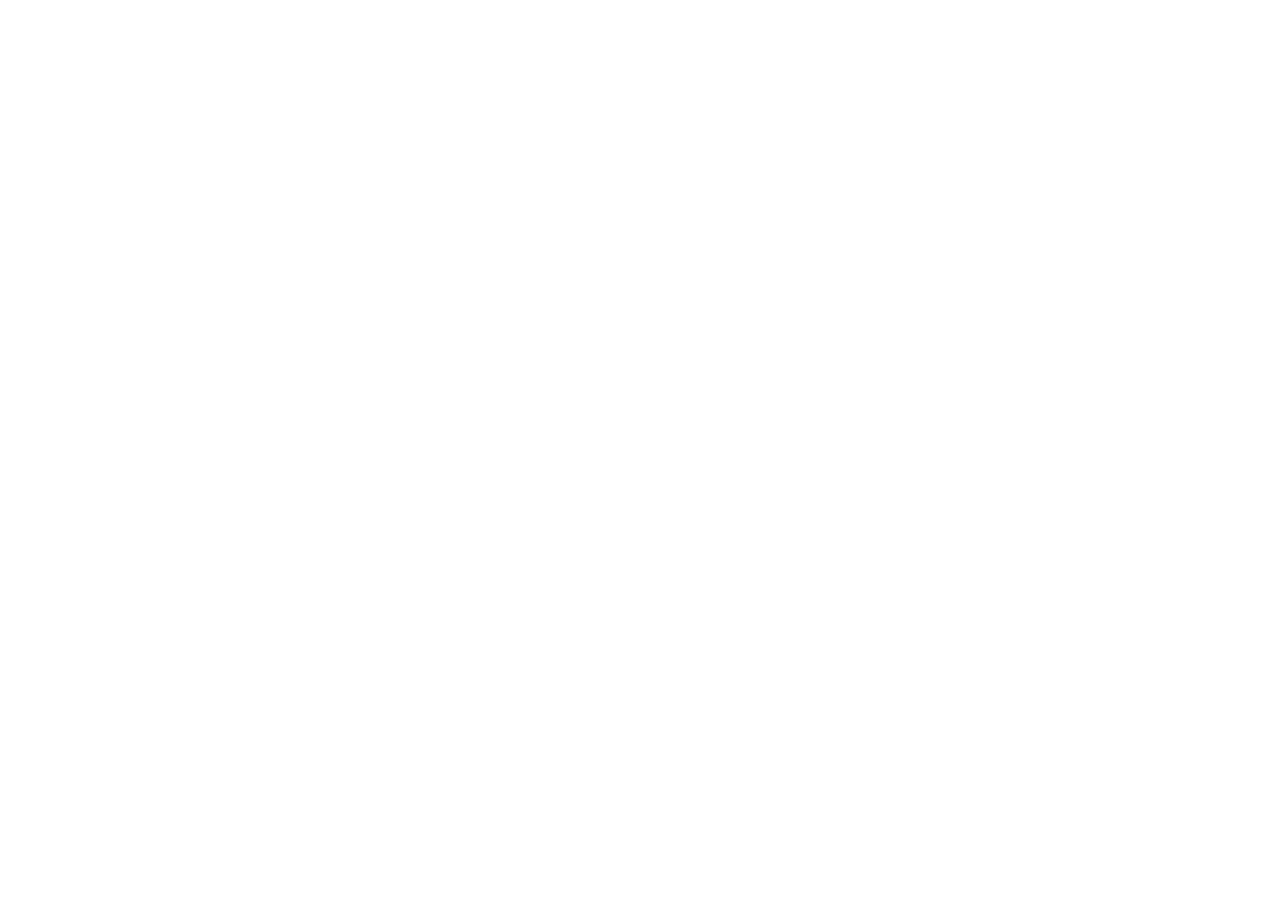
==== typoChecker.html @ c80c2948 "test" ====
<!DOCTYPE html>
<html lang="en">
<head>
  <meta charset="UTF-8">
  <meta http-equiv="X-UA-Compatible" content="IE=edge">
  <meta name="viewport" content="width=device-width, initial-scale=1.0">
  <title>Document</title>
</head>
<body>
  
</body>
</html>
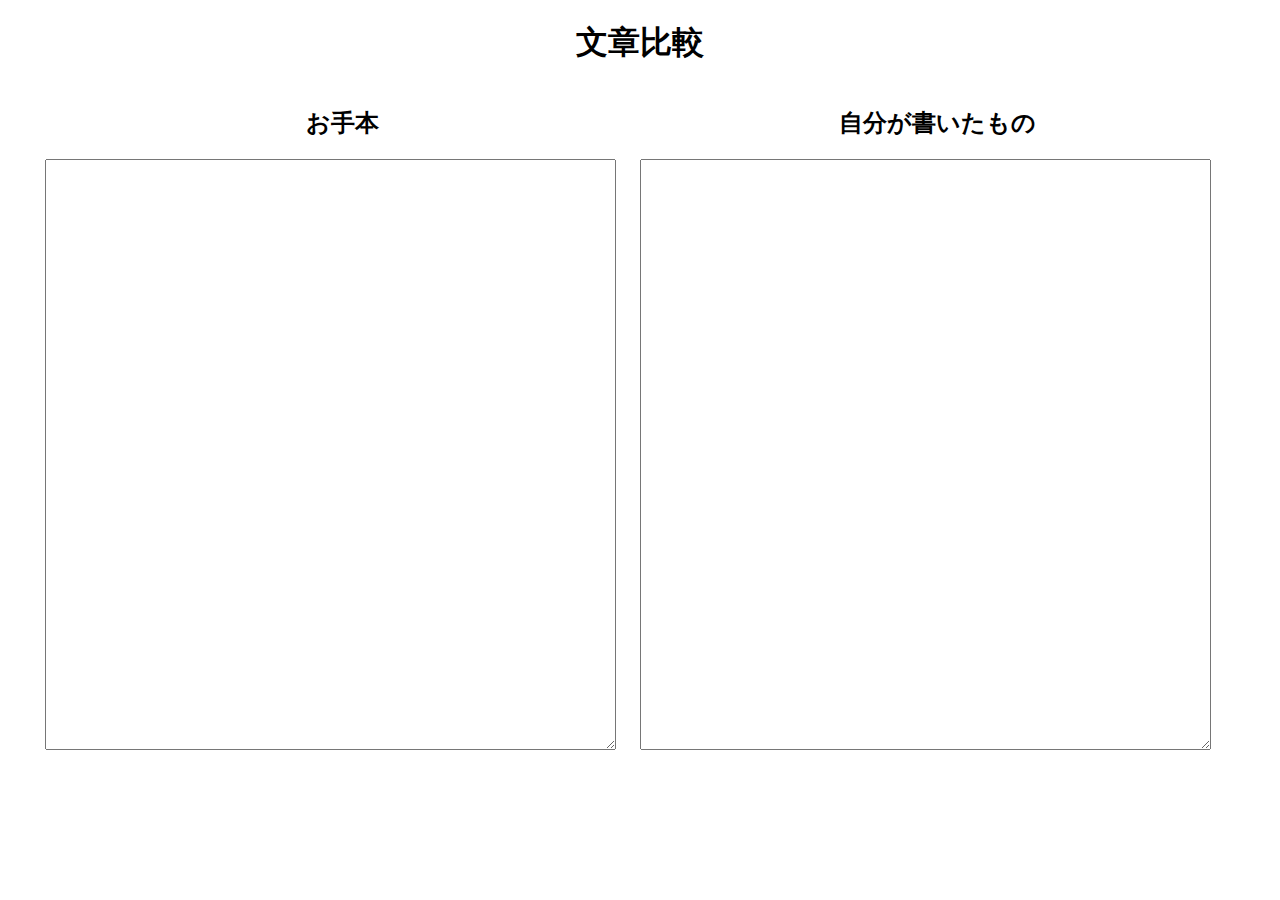
==== commit 0264619a: "commit" ====
--- a/typoChecker.html
+++ b/typoChecker.html
@@ -4,9 +4,41 @@
   <meta charset="UTF-8">
   <meta http-equiv="X-UA-Compatible" content="IE=edge">
   <meta name="viewport" content="width=device-width, initial-scale=1.0">
+  <link rel="stylesheet" href="jquery-linedtextarea/jquery-linedtextarea.css">
+  <link rel="stylesheet" href="typoChecker.css">
+  
   <title>Document</title>
 </head>
 <body>
-  
+  <h1>文章比較</h1>
+  <div class="contents">
+    <div class="main">
+      <h2>お手本</h2>
+      <textarea class="lined" id="textareaLeft" cols="10" rows="39"></textarea>
+    </div>
+    <div class="main">
+      <h2>自分が書いたもの</h2>
+      <textarea class="lined" id="textareaRight" cols="10" rows="39"></textarea>
+    </div>
+  </div>
+  <div class="contents">
+    <div class="maina">
+      <h2></h2>
+      <div name="error" id="error"></div>
+    <div>
+    <div class="main">
+      <h2></h2>
+      <div name="match" id="match"></div>
+    </div>
+  </div>
+    
+
+
+
+
+  <script type="text/javascript" src="jquery-3.6.0.min.js"></script>
+  <script type="text/javascript" src="jquery-linedtextarea/jquery-linedtextarea.js"></script>
+  <script type="text/javascript" src="diff-match-patch/javascript/diff_match_patch.js"></script>
+  <script type="text/javascript" src="typoChecker.js"></script>
 </body>
 </html>--- a/typoChecker.css
+++ b/typoChecker.css
@@ -0,0 +1,32 @@
+body {
+  width: 93%;
+  margin-right: auto;
+  margin-left: auto;
+}
+h1, h2 {
+  text-align: center;
+}
+.contents {
+  display: flex;
+}
+.main {
+  width: 50%
+}
+textarea{
+  width: 95%;
+ 
+}
+
+.errorerea {
+  font-size: 10pt;
+  white-space: pre-wrap;
+  line-height: 15px;
+  
+  font-family: monospace;
+}
+.error, .match {
+  margin-top: 3%;
+  font-size: 50px;
+  white-space: pre-wrap;
+  line-height: 50px;
+}
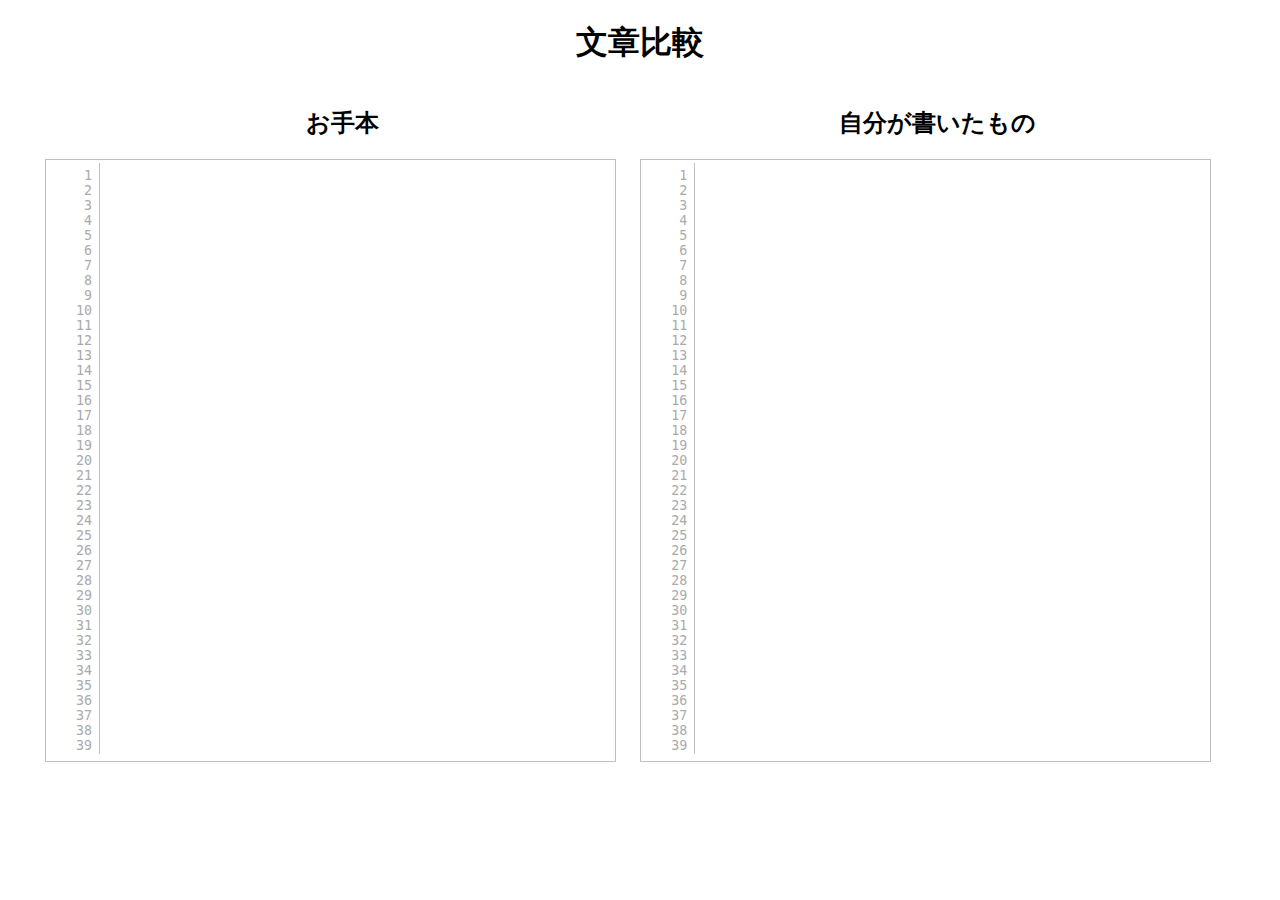
==== commit 2aacfc38: "test" ====
--- a/typoChecker.html
+++ b/typoChecker.html
@@ -4,7 +4,7 @@
   <meta charset="UTF-8">
   <meta http-equiv="X-UA-Compatible" content="IE=edge">
   <meta name="viewport" content="width=device-width, initial-scale=1.0">
-  <link rel="stylesheet" href="jquery-linedtextarea/jquery-linedtextarea.css">
+  <link rel="stylesheet" href="jquery-linedtextarea-master/jquery-linedtextarea.css">
   <link rel="stylesheet" href="typoChecker.css">
   
   <title>Document</title>
@@ -37,8 +37,8 @@
 
 
   <script type="text/javascript" src="jquery-3.6.0.min.js"></script>
-  <script type="text/javascript" src="jquery-linedtextarea/jquery-linedtextarea.js"></script>
-  <script type="text/javascript" src="diff-match-patch/javascript/diff_match_patch.js"></script>
+  <script type="text/javascript" src="jquery-linedtextarea-master/jquery-linedtextarea.js"></script>
+  <script type="text/javascript" src="diff-match-patch-master/javascript/diff_match_patch.js"></script>
   <script type="text/javascript" src="typoChecker.js"></script>
 </body>
 </html>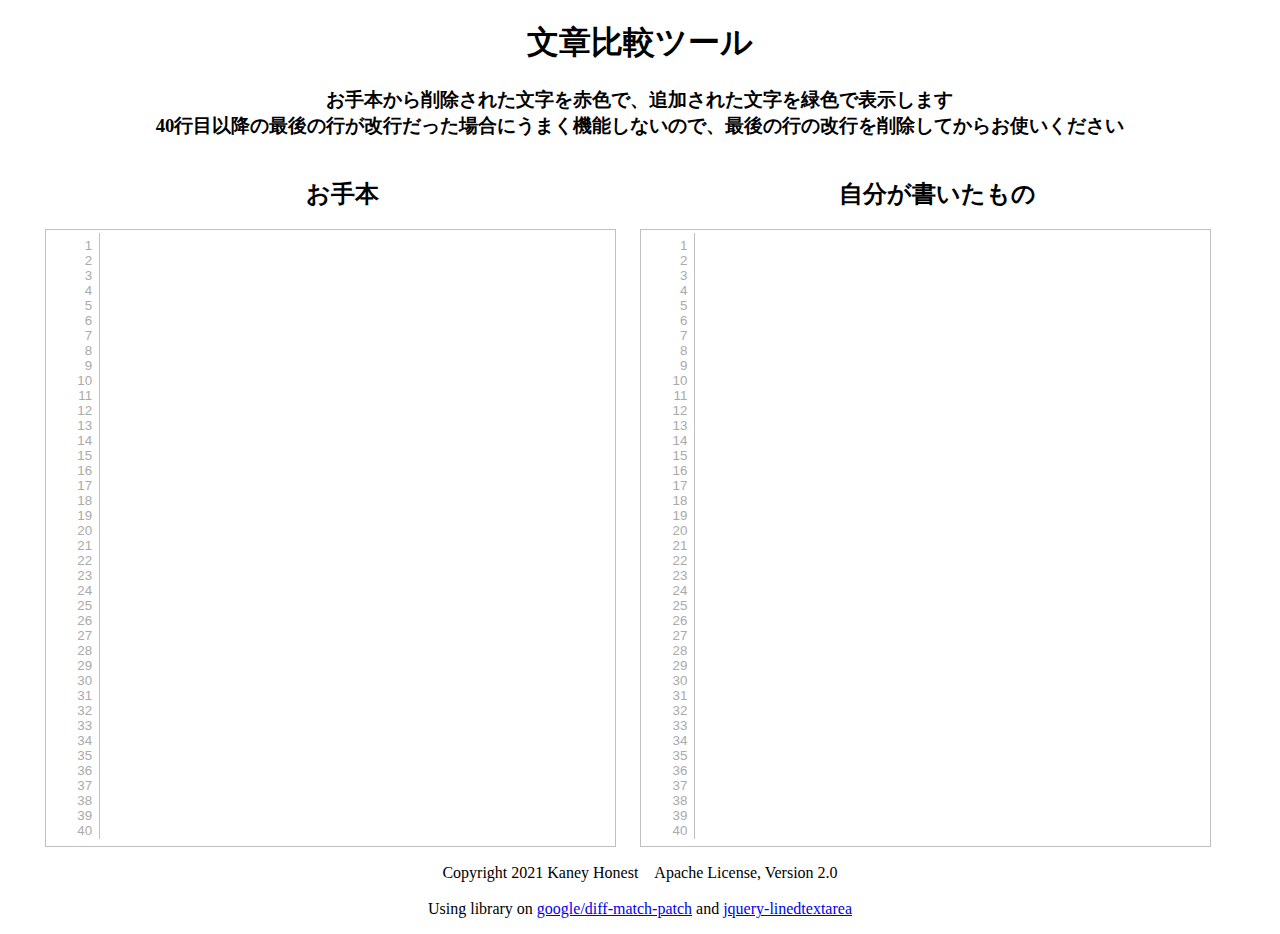
==== commit b1ed4aab: "finish" ====
--- a/typoChecker.html
+++ b/typoChecker.html
@@ -1,40 +1,36 @@
 <!DOCTYPE html>
-<html lang="en">
+<html lang="ja">
 <head>
   <meta charset="UTF-8">
   <meta http-equiv="X-UA-Compatible" content="IE=edge">
   <meta name="viewport" content="width=device-width, initial-scale=1.0">
   <link rel="stylesheet" href="jquery-linedtextarea-master/jquery-linedtextarea.css">
   <link rel="stylesheet" href="typoChecker.css">
-  
-  <title>Document</title>
+
+  <title>文章比較ツール</title>
 </head>
 <body>
-  <h1>文章比較</h1>
+  <h1>文章比較ツール</h1>
+  <h3>お手本から削除された文字を赤色で、追加された文字を緑色で表示します<br>40行目以降の最後の行が改行だった場合にうまく機能しないので、最後の行の改行を削除してからお使いください</h4>
   <div class="contents">
     <div class="main">
       <h2>お手本</h2>
-      <textarea class="lined" id="textareaLeft" cols="10" rows="39"></textarea>
+      <textarea class="lined" id="textareaLeft" cols="50" rows="40"></textarea>
     </div>
     <div class="main">
       <h2>自分が書いたもの</h2>
-      <textarea class="lined" id="textareaRight" cols="10" rows="39"></textarea>
+      <textarea class="lined" id="textareaRight" cols="50" rows="40"></textarea>
     </div>
   </div>
-  <div class="contents">
-    <div class="maina">
-      <h2></h2>
-      <div name="error" id="error"></div>
-    <div>
-    <div class="main">
-      <h2></h2>
-      <div name="match" id="match"></div>
-    </div>
-  </div>
-    
-
-
-
+  <footer>
+    <p>Copyright 2021 Kaney Honest　Apache License, Version 2.0</p>
+    <p>Using library on
+      <a href="https://github.com/google/diff-match-patch" target="_blank">google/diff-match-patch</a> and 
+      <a href="https://github.com/cotenoni/jquery-linedtextarea" target="_blank">jquery-linedtextarea</a>
+    </p>
+  </footer>
+  
+  
 
   <script type="text/javascript" src="jquery-3.6.0.min.js"></script>
   <script type="text/javascript" src="jquery-linedtextarea-master/jquery-linedtextarea.js"></script>
--- a/typoChecker.css
+++ b/typoChecker.css
@@ -3,30 +3,41 @@
   margin-right: auto;
   margin-left: auto;
 }
-h1, h2 {
+
+h1, h2, h3 {
   text-align: center;
 }
+
 .contents {
   display: flex;
 }
+
 .main {
   width: 50%
 }
+
 textarea{
   width: 95%;
- 
+  white-space: pre-wrap;  
 }
 
-.errorerea {
+.textareaBack {
+  word-break: break-word;
+  overflow: auto;
+  margin-top: 0.1%;
+  height: 601px;
+  margin-left: 60px;
+  width: calc( 88.35% / 2 - 73px);
+  padding: 3px;
+  z-index: -1;
+  position: absolute;
   font-size: 10pt;
   white-space: pre-wrap;
   line-height: 15px;
-  
-  font-family: monospace;
+  font-family: sans-serif;
+  color: initial;
 }
-.error, .match {
-  margin-top: 3%;
-  font-size: 50px;
-  white-space: pre-wrap;
-  line-height: 50px;
-}
+
+footer {
+  text-align: center;
+}